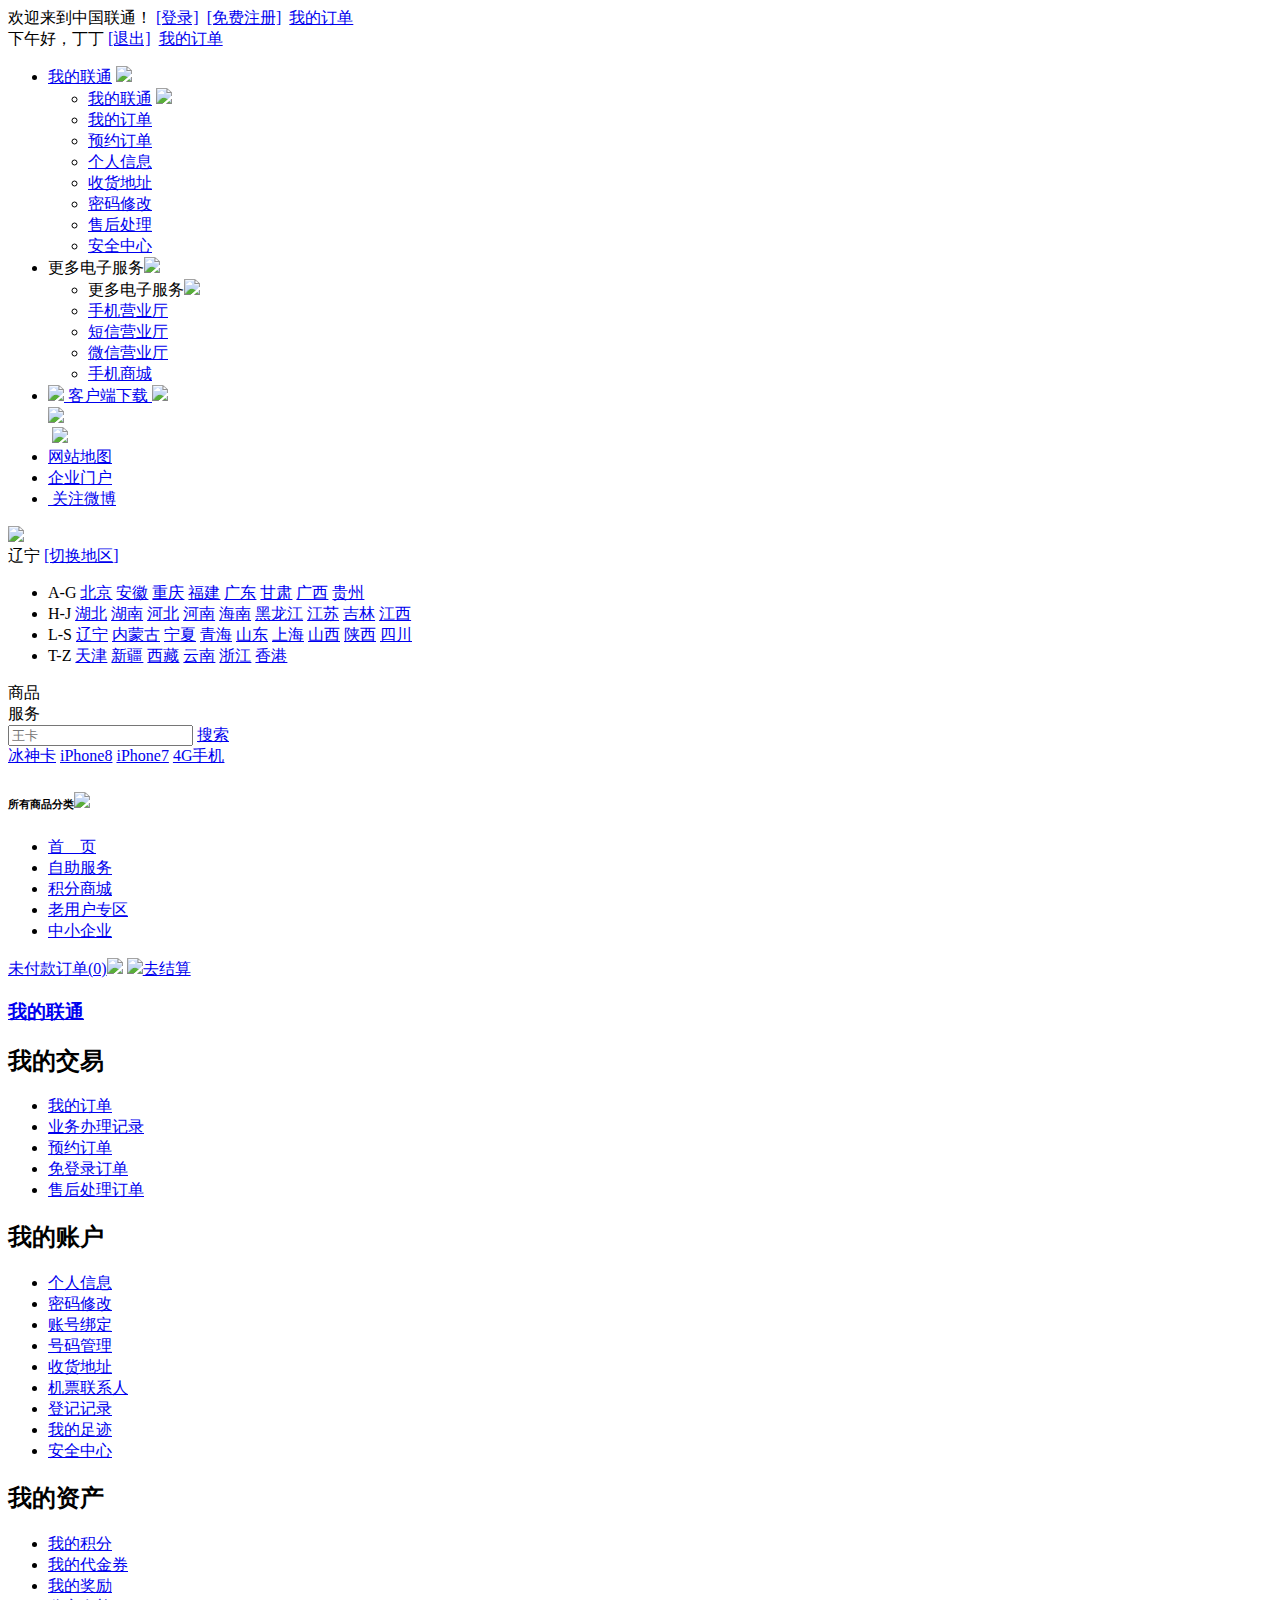
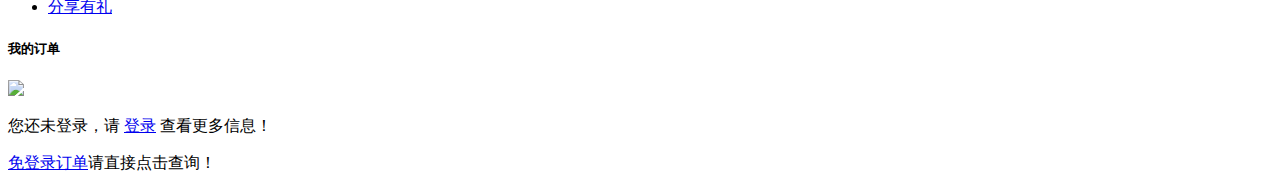
==== customer.html @ f65b7d0f "Add files via upload" ====
<!DOCTYPE html>
<html lang="en">
<head>
    <meta charset="UTF-8">
    <title>客户中心-我的订单</title>
    <link rel="stylesheet" href="css/customer.css">
    <link rel="stylesheet" href="css/base.css">
    <link rel="stylesheet" href="css/bootstrap.css">
</head>
<body>
<!--头部——欢迎-->
<div class="welcome">
    <div class="center">
        <!--未登录头部状态-->
        <div class="noLoginDiv">
            欢迎来到中国联通！
            <a href="#" id="pleaseLogin">[登录]</a>&nbsp;
            <a href="#" class="orange">[免费注册]</a>&nbsp;
            <a href="#" target="_blank">我的订单</a>
        </div>
        <!--登陆头部状态-->
        <div class="LoginDiv d-none">
            <!--时间，姓名变化-->
            下午好，丁丁
            <a href="#" id="signout">[退出]</a>&nbsp;
            <a href="#" target="_blank">我的订单</a>
        </div>
        <ul class="list-unstyled float-right">
            <li class="mall">
                <a href="#" class="orange">我的联通</a>
                <img src="img/icon_down.png">
                <!--我的联通——隐藏下拉列表-->
                <div class="my_lt hide">
                    <ul>
                        <li>
                            <a href="#" class="orange">我的联通</a>
                            <img src="img/icon_up.png">
                        </li>
                        <li><a href="#">我的订单</a></li>
                        <li><a href="#">预约订单</a></li>
                        <li><a href="#">个人信息</a></li>
                        <li><a href="#">收货地址</a></li>
                        <li><a href="#">密码修改</a></li>
                        <li><a href="#">售后处理</a></li>
                        <li><a href="#">安全中心</a></li>
                    </ul>
                </div>
            </li>
            <li id="one">
                更多电子服务<img src="img/icon_down.png">
                <!--隐藏下拉-->
                <div class="hide_serve hide">
                    <ul>
                        <li>更多电子服务<img src="img/icon_up.png"></li>
                        <li><a href="#">手机营业厅</a></li>
                        <li><a href="#">短信营业厅</a></li>
                        <li><a href="#">微信营业厅</a></li>
                        <li><a href="#">手机商城</a></li>
                    </ul>
                </div>
            </li>
            <li id="two">
                <a href="#">
                    <img src="img/phone.png" class="mr-0">
                    客户端下载
                    <img src="img/icon_down.png">
                </a>
                <!--隐藏下拉列表-->
                <div class="client">
                    <img src="img/erwei.png" class="float-left">
                    <div class="float-right">
                        <img src="img/app.png" alt="">
                        <img src="img/Android.png" >
                    </div>

                </div>
            </li>
            <li><a href="#" class="mr-2">网站地图</a></li>
            <li><a href="#">企业门户</a></li>
            <li>
                <a href="#">
                    <img src="img/weibo.png" alt="">
                    关注微博
                </a>
            </li>
        </ul>
    </div>
</div>
<!--search-->
<div class="header ">
    <div class="center">
        <div class="logo float-left">
            <img src="img/logoNew.png" class="mt-3">
        </div>
        <div class="city float-left ml-4">
            <span>辽宁</span>
            <a href="#">
                [切换地区<img src="img/trangle.png" alt="">]
            </a>
            <!--城市 hidden city-->
            <div class="hidden_city d-none">
                <ul class="list-unstyled">
                    <li>
                        <span>A-G</span>
                        <a href="#" provincecode="11" citycode="110">北京</a>
                        <a href="#" provincecode="30" citycode="305">安徽</a>
                        <a href="#" provincecode="83" citycode="831">重庆</a>
                        <a href="#" provincecode="38" citycode="380">福建</a>
                        <a href="#" provincecode="51" citycode="510">广东</a>
                        <a href="#" provincecode="87" citycode="870">甘肃</a>
                        <a href="#" provincecode="59" citycode="591">广西</a>
                        <a href="#" provincecode="85" citycode="850">贵州</a>
                    </li>
                    <li>
                        <span>H-J</span>
                        <a href="#" provincecode="71" citycode="710">湖北</a>
                        <a href="#" provincecode="74" citycode="741">湖南</a>
                        <a href="#" provincecode="18" citycode="188">河北</a>
                        <a href="#" provincecode="76" citycode="760">河南</a>
                        <a href="#" provincecode="50" citycode="501">海南</a>
                        <a href="#" provincecode="97" citycode="971">黑龙江</a>
                        <a href="#" provincecode="34" citycode="340">江苏</a>
                        <a href="#" provincecode="90" citycode="901">吉林</a>
                        <a href="#" provincecode="75" citycode="750">江西</a>
                    </li>
                    <li>
                        <span>L-S</span>
                        <a href="#" provincecode="91" citycode="910">辽宁</a>
                        <a href="#" provincecode="10" citycode="101">内蒙古</a>
                        <a href="#" provincecode="88" citycode="880">宁夏</a>
                        <a href="#" provincecode="70" citycode="700">青海</a>
                        <a href="#" provincecode="17" citycode="170">山东</a>
                        <a href="#" provincecode="31" citycode="310">上海</a>
                        <a href="#" provincecode="19" citycode="190">山西</a>
                        <a href="#" provincecode="84" citycode="841">陕西</a>
                        <a href="#" provincecode="81" citycode="810">四川</a>
                    </li>
                    <li>
                        <span>T-Z</span>
                        <a href="#" provincecode="13" citycode="130">天津</a>
                        <a href="#" provincecode="89" citycode="890">新疆</a>
                        <a href="#" provincecode="79" citycode="790">西藏</a>
                        <a href="#" provincecode="86" citycode="860">云南</a>
                        <a href="#" provincecode="36" citycode="360">浙江</a>
                        <a href="#" provincecode="HK" citycode="HK">香港</a>
                    </li>
                </ul>
            </div>
        </div>
        <div class="float-right search-parent">
            <div class="search">
                <div class="float-left product">商品<img src="img/jt_down.png" alt=""></div>
                <!--服务隐藏hover-->
                <div class="d-none service">服务</div>
                <input type="text" placeholder="王卡" class="float-left">
                <a href="#" class="button float-right">搜索</a>
            </div>
            <div class="hotSearchBox">
                <a href="#">冰神卡</a>
                <a href="#">iPhone8</a>
                <a href="#">iPhone7</a>
                <a href="#">4G手机</a>
            </div>
        </div>
    </div>
</div>
<!--nav-->
<div class="clearfix"></div>
<div  class="widthBg ">
    <div class="center">
        <div class="allSort float-left">
            <div class="sortItem">
                <h6 class="text-center">所有商品分类<img src="img/big_jt.png" class="ml-3"></h6>
            </div>
            <!--列表隐藏部分-->
            <div class="d-none category"></div>
        </div>
        <div class="nav float-left">
            <ul class="list-unstyled ">
                <li><a href="#">首&nbsp;&nbsp;&nbsp;&nbsp;页</a></li>
                <li><a href="#">自助服务</a></li>
                <li><a href="#">积分商城</a></li>
                <li><a href="#">老用户专区</a></li>
                <li><a href="#">中小企业</a></li>
            </ul>
        </div>
        <div class="orderCart float-right">
            <a href="#" class="paying ">未付款订单(0)<img src="img/orange_down.png" class="ml-2"></a>
            <a href="#" class="gotoOrder"><img src="img/cart.png" class="mr-2">去结算</a>
        </div>
    </div>
</div>
<!--内容-->
<div class="section ">
    <div class="center ">
        <div class="left-side float-left">
            <h3><a href="#">我的联通</a></h3>
            <h2 class="">我的交易</h2>
            <ul class="sidebar_nav list-unstyled mt-2">
                <li><a href="#" >我的订单</a></li>
                <li><a href="#" >业务办理记录</a></li>
                <li><a href="#" >预约订单</a></li>
                <li><a href="#" >免登录订单</a></li>
                <li><a href="#" >售后处理订单</a></li>
            </ul>
            <h2 class="">我的账户</h2>
            <ul class="sidebar_nav list-unstyled mt-2">
                <li><a href="#" >个人信息</a></li>
                <li><a href="#" >密码修改</a></li>
                <li><a href="#" >账号绑定</a></li>
                <li><a href="#" >号码管理</a></li>
                <li><a href="#" >收货地址</a></li>
                <li><a href="#" >机票联系人</a></li>
                <li><a href="#" >登记记录</a></li>
                <li><a href="#" >我的足迹</a></li>
                <li><a href="#" >安全中心</a></li>
            </ul>
            <h2 class="">我的资产</h2>
            <ul class="sidebar_nav list-unstyled mt-2">
                <li><a href="#" >我的积分</a></li>
                <li><a href="#" >我的代金券</a></li>
                <li><a href="#" >我的奖励</a></li>
                <li><a href="#" >分享有礼</a></li>
            </ul>
        </div>
        <div class="right-side float-right">
            <!--我的订单-->
            <div class="my_list">
                <h5 class="font-weight-bold">我的订单</h5>
                <!--未登录订单状态-->
                <div class="noLogin_order">
                    <div class="information">
                        <img src="img/womei.png" class="float-left">
                        <div class="tipDiv float-left">
                            <p>
                                您还未登录，请
                                <a class="a_blue" id="reLoginA" href="#">登录</a>
                                查看更多信息！
                            </p>
                            <p>
                                <a  class="a_blue" href="#">免登录订单</a>请直接点击查询！
                            </p>
                        </div>
                    </div>

                </div>
                <!--登陆订单状态-->
                <!---->
            </div>
        </div>
    </div>
</div>
<script src="js/jquery-3.2.1.js"></script>
<script src="js/customer.js"></script>
</body>
</html>
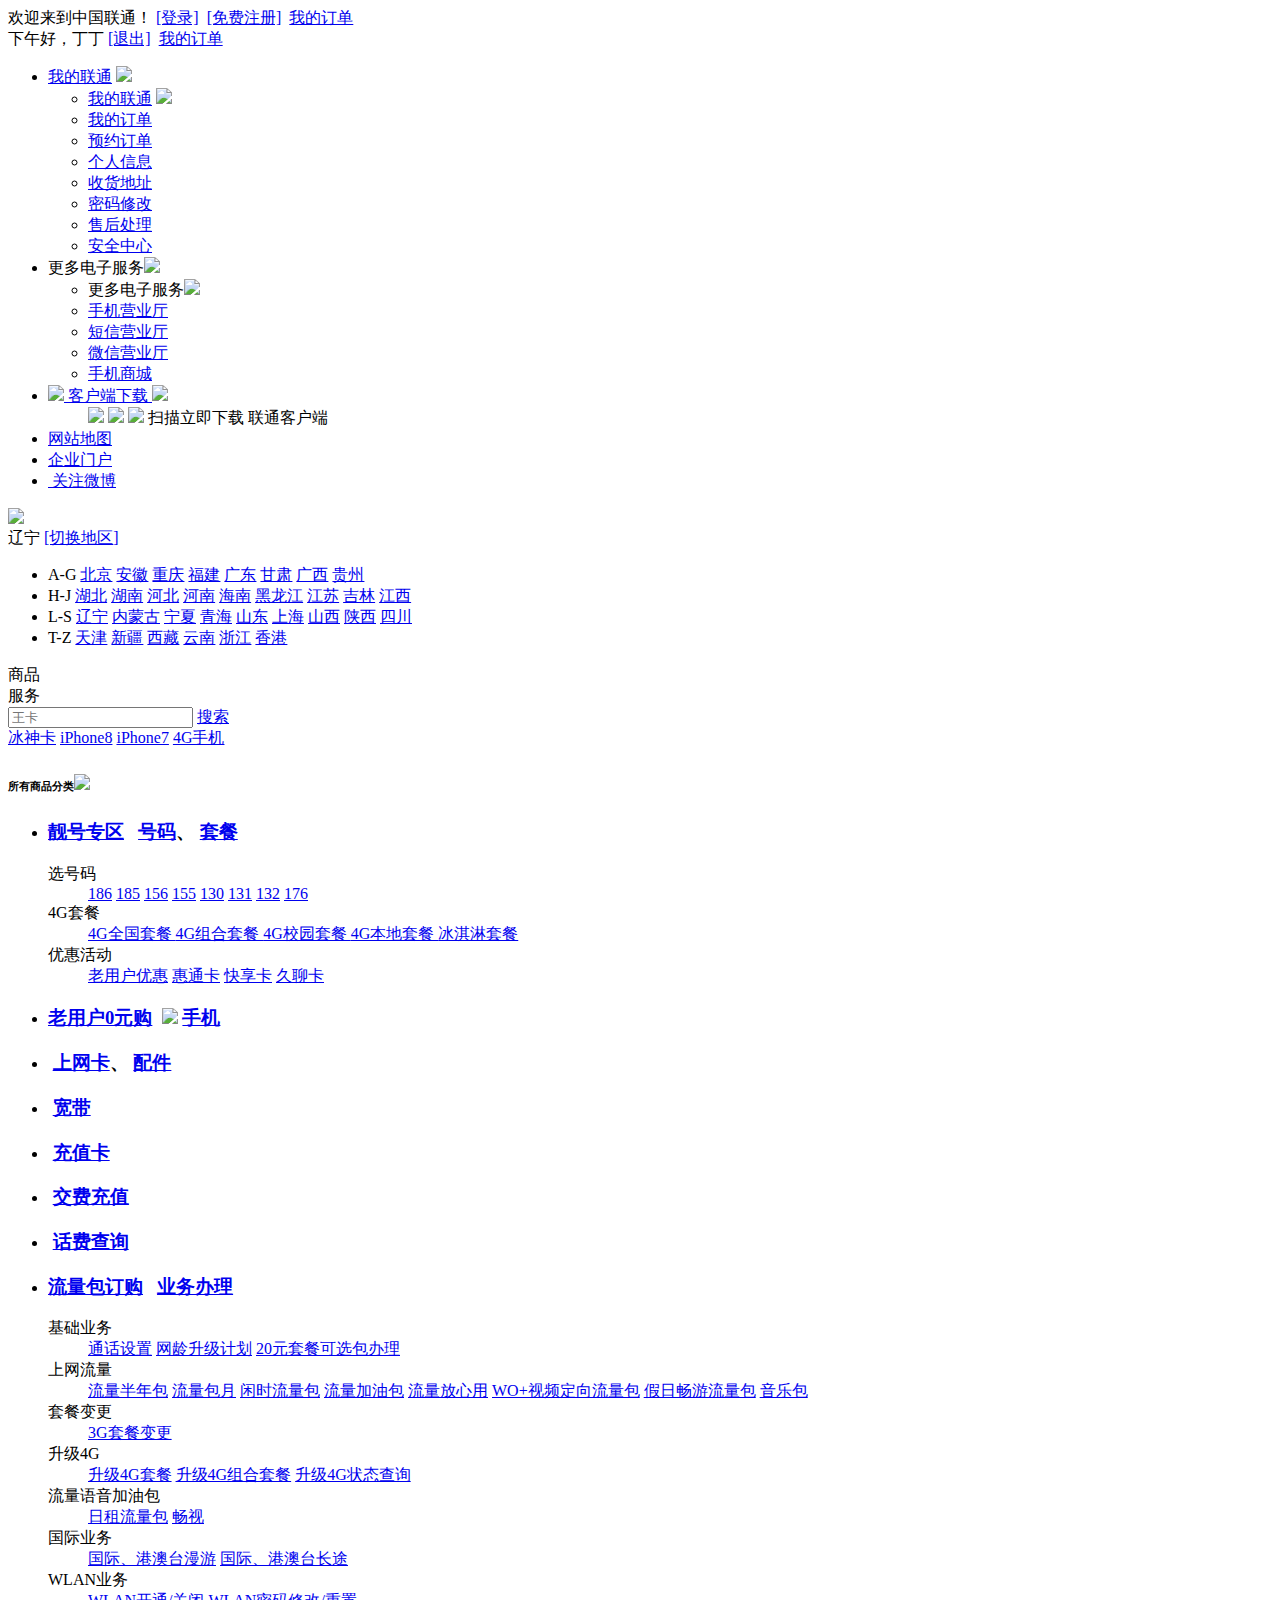
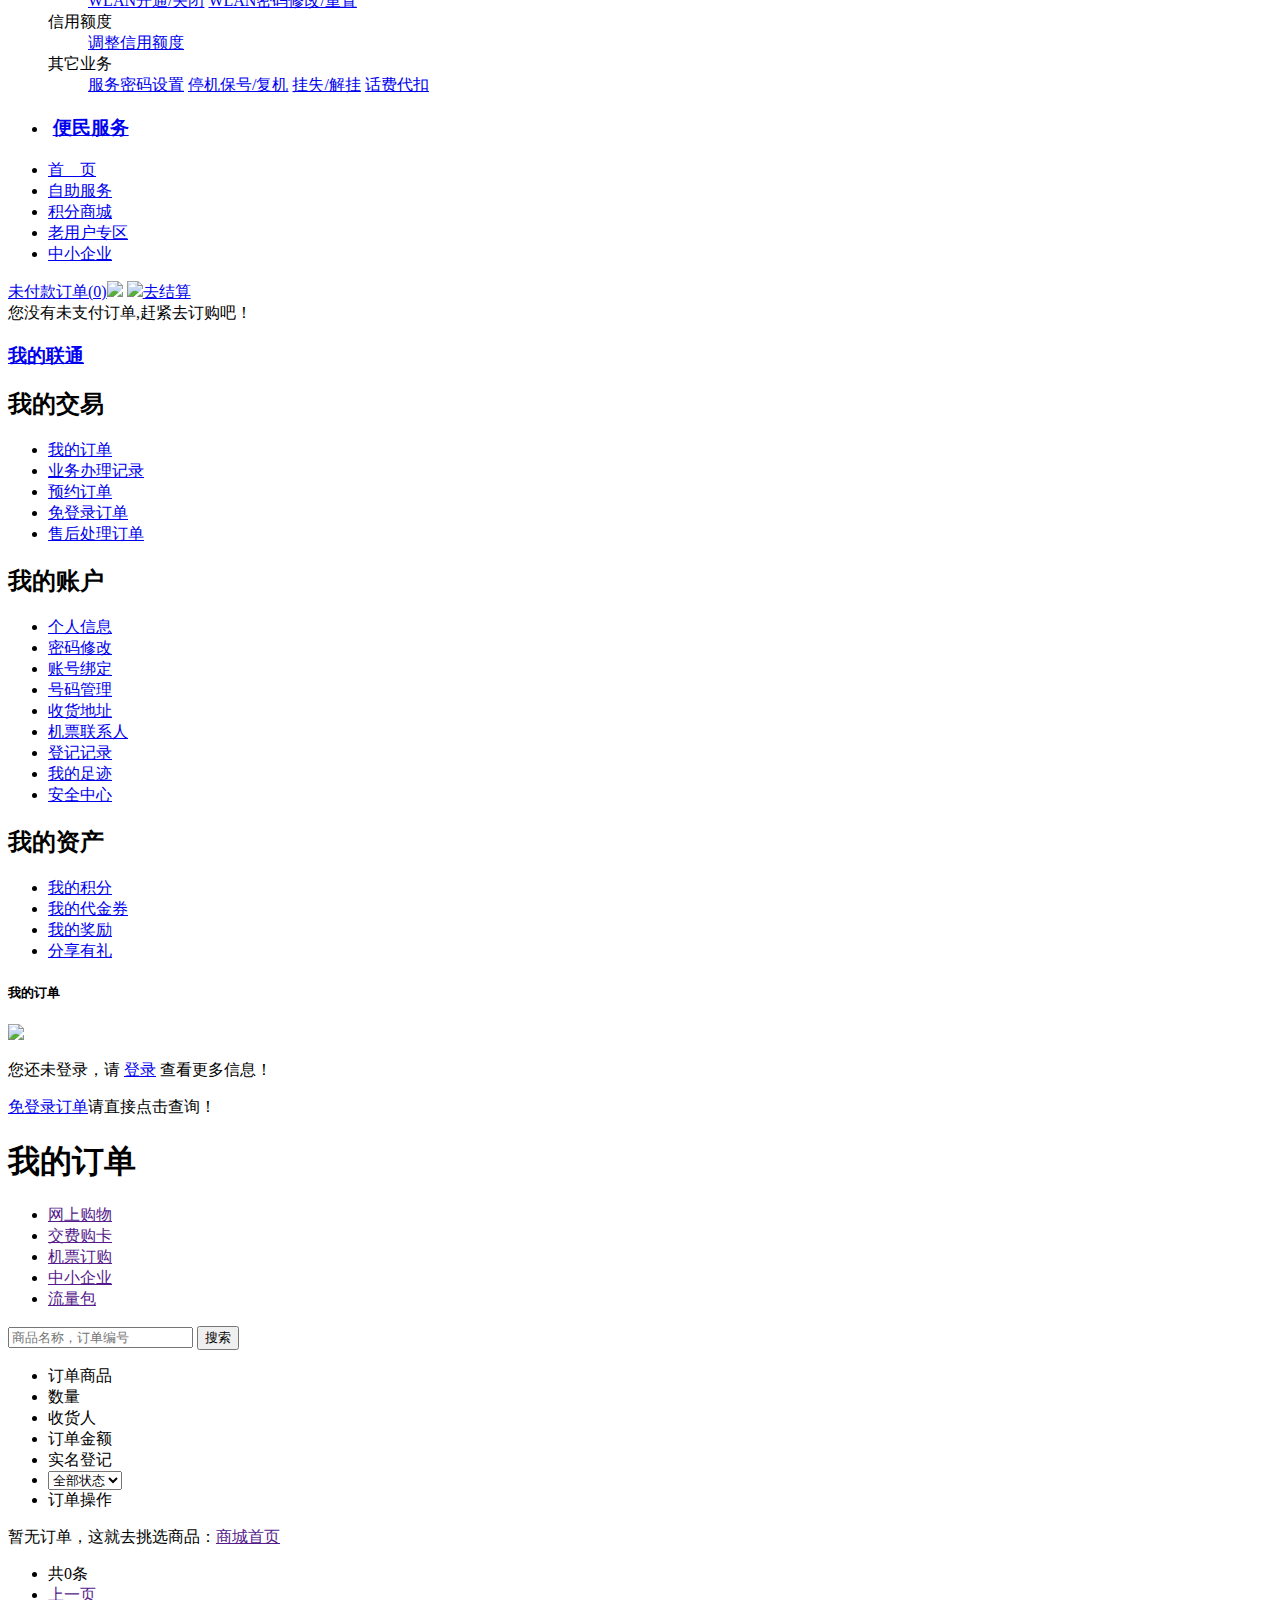
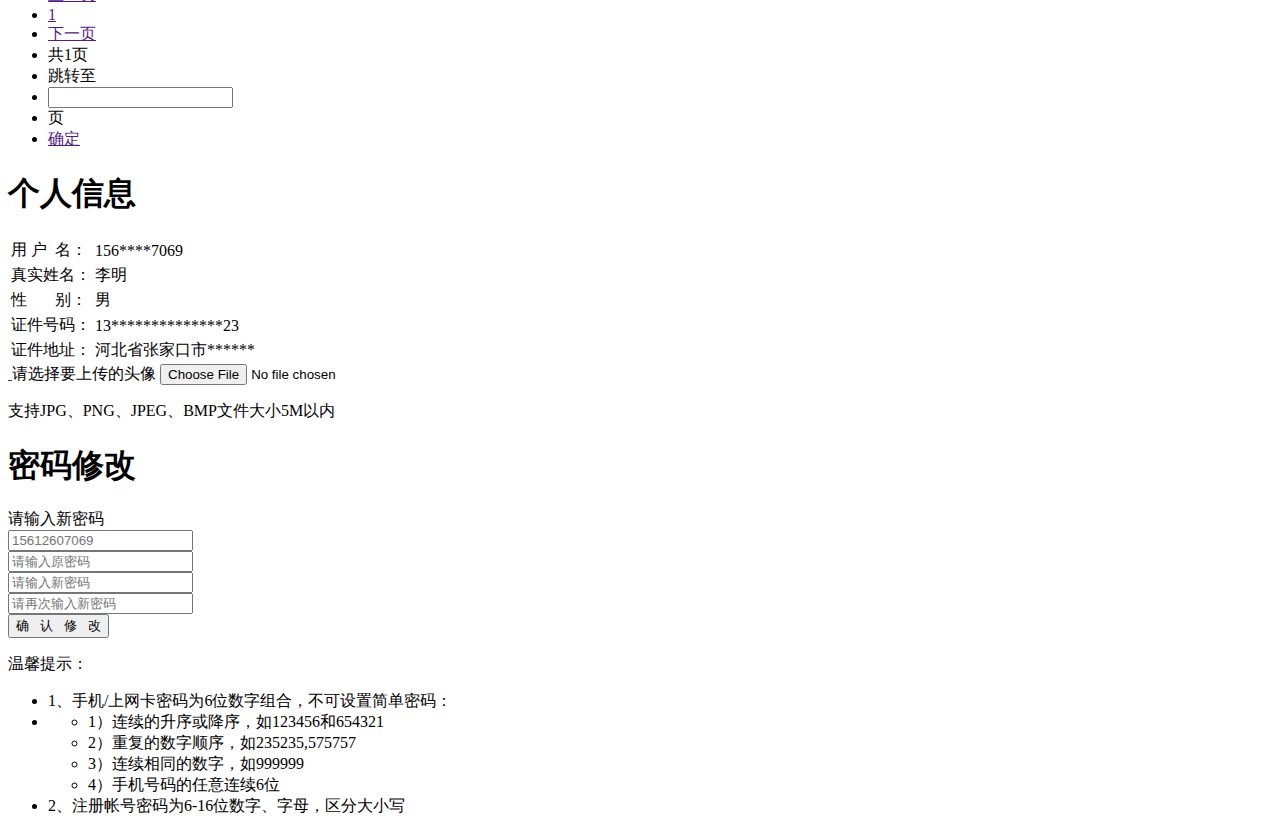
==== commit e7cae4c6: "Add files via upload" ====
--- a/customer.html
+++ b/customer.html
@@ -34,7 +34,7 @@
                     <ul>
                         <li>
                             <a href="#" class="orange">我的联通</a>
-                            <img src="img/icon_up.png">
+                            <img src="img/icon_up.png" class="icon">
                         </li>
                         <li><a href="#">我的订单</a></li>
                         <li><a href="#">预约订单</a></li>
@@ -51,7 +51,7 @@
                 <!--隐藏下拉-->
                 <div class="hide_serve hide">
                     <ul>
-                        <li>更多电子服务<img src="img/icon_up.png"></li>
+                        <li>更多电子服务<img src="img/icon_up.png" class="icon"></li>
                         <li><a href="#">手机营业厅</a></li>
                         <li><a href="#">短信营业厅</a></li>
                         <li><a href="#">微信营业厅</a></li>
@@ -59,21 +59,26 @@
                     </ul>
                 </div>
             </li>
-            <li id="two">
-                <a href="#">
-                    <img src="img/phone.png" class="mr-0">
-                    客户端下载
-                    <img src="img/icon_down.png">
-                </a>
-                <!--隐藏下拉列表-->
-                <div class="client">
-                    <img src="img/erwei.png" class="float-left">
-                    <div class="float-right">
-                        <img src="img/app.png" alt="">
-                        <img src="img/Android.png" >
-                    </div>
+            <li id="two" >
+                <dl>
+                    <dt> <a href="#">
+                        <img src="img/phone.png" class="mr-0">
+                        客户端下载
+                        <img src="img/icon_down.png">
+                    </a>
+                    </dt>
+                    <!--隐藏下拉列表-->
+                    <dd>
+                        <div class="client hide">
+                            <img src="img/erwei.png" class="mt-2 ml-2">
+                            <a href="#" class="mt-2 mr-2"><img src="img/app.png " ></a>
+                            <a href="#" class="mt mr-2"><img src="img/Android.png" ></a>
+                            <span class="text1 ml-4">扫描立即下载</span>  <span class="text2">联通客户端</span>
+                        </div>
+                    </dd>
+                </dl>
 
-                </div>
+
             </li>
             <li><a href="#" class="mr-2">网站地图</a></li>
             <li><a href="#">企业门户</a></li>
@@ -98,7 +103,7 @@
                 [切换地区<img src="img/trangle.png" alt="">]
             </a>
             <!--城市 hidden city-->
-            <div class="hidden_city d-none">
+            <div class="hidden_city hide">
                 <ul class="list-unstyled">
                     <li>
                         <span>A-G</span>
@@ -151,7 +156,7 @@
             <div class="search">
                 <div class="float-left product">商品<img src="img/jt_down.png" alt=""></div>
                 <!--服务隐藏hover-->
-                <div class="d-none service">服务</div>
+                <div class="service hide">服务</div>
                 <input type="text" placeholder="王卡" class="float-left">
                 <a href="#" class="button float-right">搜索</a>
             </div>
@@ -171,9 +176,446 @@
         <div class="allSort float-left">
             <div class="sortItem">
                 <h6 class="text-center">所有商品分类<img src="img/big_jt.png" class="ml-3"></h6>
+                <!--列表隐藏部分-->
+                <div class="category hide">
+                    <div id="categoryList" class="allSortDetail hide">
+                        <!--file include-->
+                        <ul class="items ie6Png cateOne">
+                            <li class="item rela">
+                                <div class="overr">
+                                    <h3>
+                                        <span><a href="#">靓号专区</a>
+                                        <img src="img/new.png" alt="">
+                                        </span>
+                                        <img src="img/set.png" alt="">
+                                        <a href="#">号码</a>、
+                                        <a href="#">套餐</a>
+                                    </h3>
+                                </div>
+                                <div class="allSortList hide">
+                                    <dl class="fore">
+                                        <dt>选号码</dt>
+                                        <dd><a href="#">186</a>
+                                            <a href="#">185</a>
+                                            <a href="#">156</a>
+                                            <a href="#">155</a>
+                                            <a href="#">130</a>
+                                            <a href="#">131</a>
+                                            <a href="#">132</a>
+                                            <a href="#">176</a>
+                                        </dd>
+                                    </dl>
+                                    <dl>
+                                        <dt>4G套餐</dt>
+                                        <dd>
+                                            <a href="#" class="cOrange">4G全国套餐 </a>
+                                            <a href="#" class="cOrange">4G组合套餐 </a>
+                                            <a href="#" class="cOrange">4G校园套餐 </a>
+                                            <a href="#" class="cOrange">4G本地套餐 </a>
+                                            <a href="#" class="cOrange">冰淇淋套餐 </a>
+                                        </dd>
+                                    </dl>
+                                    <dl>
+                                        <dt>优惠活动</dt>
+                                        <dd>
+                                            <a href="#">老用户优惠</a>
+                                            <a href="#">惠通卡</a>
+                                            <a href="#">快享卡</a>
+                                            <a href="#">久聊卡</a>
+                                        </dd>
+                                    </dl>
+                                </div>
+                            </li>
+                            <li class="item rela">
+                                <div class="overr">
+                                    <h3>
+                                        <span>
+                                            <a href="#" target="_blank">老用户0元购</a>       <img src="img/new.png" alt="">
+                                        </span>
+                                        <img src="img/ipo.png">
+                                        <a href="#">手机</a>
+                                    </h3>
+                                </div>
+                                <div class="allSortList price" style="display: none;">
+                                    <dl class="fore">
+                                        <dt>品牌</dt>
+                                        <dd>
+                                            <a href="#">苹果</a>
+                                            <a href="#">小米</a>
+                                            <a href="#">三星</a>
+                                            <a href="#">华为</a>
+                                            <a href="#">vivo</a>
+                                            <a href="#">酷派</a>
+                                            <a href="#">HTC</a>
+                                            <a href="#">联想</a>
+                                            <a href="#">魅族</a>
+                                            <a href="#">中兴</a>
+                                            <a href="#">诺基亚</a>
+                                            <a href="#">索尼</a>
+                                            <a href="#">华硕</a>
+                                            <a href="#">OPPO</a>
+                                            <a href="#">TCL</a>
+                                            <a href="#">金立</a>
+                                            <a href="#">海尔</a>
+                                            <a href="#">小辣椒</a>
+                                            <a href="#">乐视</a>
+                                        </dd>
+                                    </dl>
+                                    <dl>
+                                        <dt>活动</dt>
+                                        <dd>
+                                            <a href="#">存话费送手机</a>
+                                            <a href="#">买手机送话费</a>
+                                            <a href="#">老用户优惠购机 (支持合约到期提前预约)</a>
+                                            <a href="#">裸机热卖</a>
+                                            <a href="#">招联信用付0利息0手续费</a>
+                                        </dd>
+                                    </dl>
+                                    <dl>
+                                        <dt>特点</dt>
+                                        <dd>
+                                            <a href="#" class="cOrange">4G手机</a>
+                                            <a href="#" class="cOrange">双卡双待</a>
+                                            <a href="#" class="cOrange">千元智能机</a>
+                                            <a href="#" class="cOrange">大屏(4.0英寸以上)</a>
+                                        </dd>
+                                    </dl>
+                                </div>
+                            </li>
+                            <li class="item rela">
+                                <div class="overr">
+                                    <h3>
+                                        <img src="img/WIFI.png" alt="">
+                                        <a href="#">上网卡</a>、
+                                        <a href="#">配件</a>
+                                    </h3>
+                                </div>
+                                <div class="allSortList price" style="display: none;">
+                                    <dl class="fore">
+                                        <dt>上网卡套餐</dt>
+                                        <dd>
+                                            <a href="#">包月套餐</a>
+                                            <a href="#">包年套餐</a>
+                                        </dd>
+                                    </dl>
+                                    <dl>
+                                        <dt>活动</dt>
+                                        <dd>
+                                            <a href="#">存话费送手机</a>
+                                            <a href="#">买手机送话费</a>
+                                            <a href="#">老用户优惠购机 (支持合约到期提前预约)</a>
+                                            <a href="#">裸机热卖</a>
+                                            <a href="#">招联信用付0利息0手续费</a>
+                                        </dd>
+                                    </dl>
+                                    <dl>
+                                        <dt>配件类型</dt>
+                                        <dd>
+                                            <a href="#" class="cOrange">防护套膜</a>
+                                            <a href="#" class="cOrange">支架外设</a>
+                                            <a href="#" class="cOrange">存储卡设备</a>
+                                            <a href="#" class="cOrange">车载配件</a>
+                                            <a href="#" class="cOrange">电源电池</a>
+                                            <a href="#" class="cOrange">耳机音箱</a>
+                                            <a href="#" class="cOrange">数据线</a>
+                                            <a href="#" class="cOrange">鼠标键盘</a>
+                                        </dd>
+                                    </dl>
+                                </div>
+                            </li>
+                            <li class="item rela">
+                                <div class="overr">
+                                    <h3>
+                                        <img src="img/kd.png" alt="">
+                                        <a href="#">宽带</a>
+                                    </h3>
+                                </div>
+                                <div class="allSortList price" style="display: none;">
+                                    <dl class="fore">
+                                        <dt>宽带新装</dt>
+                                        <dd>
+                                            <a href="#">光宽带-流量王</a>
+                                            <a href="#">单宽带</a>
+                                            <a href="#">智慧沃家</a>
+                                            <a href="#">联通宽带电视IPTV</a>
+                                        </dd>
+                                    </dl>
+                                    <dl>
+                                        <dt>宽带续费</dt>
+                                        <dd>
+                                            <a href="#">包年续费</a>
+                                        </dd>
+                                    </dl>
+                                    <dl>
+                                        <dt>宽带服务</dt>
+                                        <dd>
+                                            <a href="#" class="cOrange">续费订单查询</a>
+                                            <a href="#" class="cOrange">光宽带-流量王订单查询</a>
+                                            <a href="#" class="cOrange">单宽带订单查询</a>
+                                            <a href="#" class="cOrange">宽带测速</a>
+                                            <a href="#" class="cOrange">智慧到家</a>
+                                            <a href="#" class="cOrange">沃家总管</a>
+                                        </dd>
+                                    </dl>
+                                </div>
+                            </li>
+                            <li class="item rela">
+                                <div class="overr">
+                                    <h3>
+                                        <img src="img/card.png" alt="">
+                                        <a href="#">充值卡</a>
+                                    </h3>
+                                </div>
+                                <div class="allSortList price" style="display: none;">
+                                    <dl class="fore">
+                                        <dt>充值卡</dt>
+                                        <dd>
+                                            <a href="#">20元面值</a>
+                                            <a href="#">30元面值</a>
+                                            <a href="#">50元面值</a>
+                                            <a href="#">100元面值</a>
+                                        </dd>
+                                    </dl>
+                                </div>
+                            </li>
+                            <li class="item rela">
+                                <div class="overr">
+                                    <h3>
+                                        <img src="img/money.png" alt="">
+                                        <a href="#">交费充值</a>
+                                    </h3>
+                                </div>
+                                <div class="allSortList price" style="display: none;">
+                                    <dl class="fore">
+                                        <dt>交话费</dt>
+                                        <dd>
+                                            <a href="#">手机/上网卡交费</a>
+                                            <a href="#">固话/宽带交费</a>
+                                            <a href="#">购买充值卡</a>
+                                            <a href="#">网上交费/购卡记录查询</a>
+                                        </dd>
+                                    </dl>
+                                    <dl>
+                                        <dt>联通商户</dt>
+                                        <dd>
+                                            <a href="#">缴费站交费(仅限空中充值业务)</a>
+                                            <a href="#">大额业务</a>
+                                        </dd>
+                                    </dl>
+                                    <dl>
+                                        <dt>沃商户</dt>
+                                        <dd>
+                                            <a href="#" class="cOrange">沃账户充值</a>
+                                        </dd>
+                                    </dl>
+                                </div>
+                            </li>
+                            <li class="item rela">
+                                <div class="overr">
+                                    <h3>
+                                        <img src="img/sel.png" alt="">
+                                        <a href="#">话费查询</a>
+                                    </h3>
+                                </div>
+                                <div class="allSortList price" style="display: none;">
+                                    <dl class="fore">
+                                        <dt>话费查询</dt>
+                                        <dd>
+                                            <a href="#">实时话费</a>
+                                            <a href="#">账户余额</a>
+                                            <a href="#">交费记录</a>
+                                            <a href="#">合约期查询</a>
+                                        </dd>
+                                    </dl>
+                                    <dl>
+                                        <dt>使用量查询</dt>
+                                        <dd>
+                                            <a href="#">余量查询</a>
+                                            <a href="#">上网卡使用量</a>
+                                        </dd>
+                                    </dl>
+                                    <dl>
+                                        <dt>账单查询</dt>
+                                        <dd>
+                                            <a href="#" class="cOrange">历史账单</a>
+                                            <a href="#" class="cOrange">详单查询</a>
+                                            <a href="#" class="cOrange">流量币账单</a>
+                                            <a href="#" class="cOrange">沃商店详单</a>
+                                            <a href="#" class="cOrange">集团客户账单</a>
+                                        </dd>
+                                    </dl>
+                                    <dl>
+                                        <dt>积分查询</dt>
+                                        <dd>
+                                            <a href="#" class="cOrange">积分兑换</a>
+                                        </dd>
+                                    </dl>
+                                    <dl>
+                                        <dt>其他查询</dt>
+                                        <dd>
+                                            <a href="#" class="cOrange">业务办理记录</a>
+                                        </dd>
+                                    </dl>
+                                    <dl>
+                                        <dt>电子单查询</dt>
+                                        <dd>
+                                            <a href="#" class="cOrange">电子发票查询及开具</a>
+                                            <a href="#" class="cOrange">电子受理单查询</a>
+
+                                        </dd>
+                                    </dl>
+                                </div>
+                            </li>
+                            <li class="item rela">
+                                <div class="overr">
+                                    <h3>
+                                        <span>
+                                            <a href="#" target="_blank">流量包订购</a>
+                                             <img src="img/new.png" alt="">
+                                        </span>
+                                        <img src="img/tool.png" alt="">
+                                        <a href="#">业务办理</a>
+                                    </h3>
+                                </div>
+                                <div class="allSortList price hide">
+                                    <dl class="fore">
+                                        <dt>基础业务</dt>
+                                        <dd>
+                                            <a href="#">通话设置</a>
+                                            <a href="#">网龄升级计划</a>
+                                            <a href="#">20元套餐可选包办理</a>
+                                        </dd>
+                                    </dl>
+                                    <dl>
+                                        <dt>上网流量</dt>
+                                        <dd>
+                                            <a href="#">流量半年包</a>
+                                            <a href="#">流量包月</a>
+                                            <a href="#">闲时流量包</a>
+                                            <a href="#">流量加油包</a>
+                                            <a href="#">流量放心用</a>
+                                            <a href="#">WO+视频定向流量包</a>
+                                            <a href="#">假日畅游流量包</a>
+                                            <a href="#">音乐包</a>
+                                        </dd>
+                                    </dl>
+                                    <dl>
+                                        <dt>套餐变更</dt>
+                                        <dd>
+                                            <a href="#" class="cOrange">3G套餐变更</a>
+                                        </dd>
+                                    </dl>
+                                    <dl>
+                                        <dt>升级4G</dt>
+                                        <dd>
+                                            <a href="#" class="cOrange">升级4G套餐</a>
+                                            <a href="#" class="cOrange">升级4G组合套餐</a>
+                                            <a href="#" class="cOrange">升级4G状态查询</a>
+                                        </dd>
+                                    </dl>
+                                    <dl>
+                                        <dt>流量语音加油包</dt>
+                                        <dd>
+                                            <a href="#" class="cOrange">日租流量包</a>
+                                            <a href="#" class="cOrange">畅视</a>
+                                        </dd>
+                                    </dl>
+                                    <dl>
+                                        <dt>国际业务</dt>
+                                        <dd>
+                                            <a href="#" class="cOrange">国际、港澳台漫游</a>
+                                            <a href="#" class="cOrange">国际、港澳台长途</a>
+                                        </dd>
+                                    </dl>
+                                    <dl>
+                                        <dt>WLAN业务</dt>
+                                        <dd>
+                                            <a href="#" class="cOrange">WLAN开通/关闭</a>
+                                            <a href="#" class="cOrange">WLAN密码修改/重置</a>
+                                        </dd>
+                                    </dl>
+                                    <dl>
+                                        <dt>信用额度</dt>
+                                        <dd>
+                                            <a href="#" class="cOrange">调整信用额度</a>
+                                        </dd>
+                                    </dl>
+                                    <dl>
+                                        <dt>其它业务</dt>
+                                        <dd>
+                                            <a href="#" class="cOrange">服务密码设置</a>
+                                            <a href="#" class="cOrange">停机保号/复机</a>
+                                            <a href="#" class="cOrange">挂失/解挂</a>
+                                            <a href="#" class="cOrange">话费代扣</a>
+                                        </dd>
+                                    </dl>
+                                </div>
+                            </li>
+                            <li class="item rela">
+                                <div class="overr">
+                                    <h3>
+                                        <img src="img/persons.png" alt="">
+                                        <a href="#">便民服务</a>
+                                    </h3>
+                                </div>
+                                <div class="allSortList price" style="display: none;">
+                                    <dl class="fore">
+                                        <dt>品牌</dt>
+                                        <dd>
+                                            <a href="#">苹果</a>
+                                            <a href="#">小米</a>
+                                            <a href="#">三星</a>
+                                            <a href="#">华为</a>
+                                            <a href="#">vivo</a>
+                                            <a href="#">酷派</a>
+                                            <a href="#">HTC</a>
+                                            <a href="#">联想</a>
+                                            <a href="#">魅族</a>
+                                            <a href="#">中兴</a>
+                                            <a href="#">诺基亚</a>
+                                            <a href="#">索尼</a>
+                                            <a href="#">华硕</a>
+                                            <a href="#">OPPO</a>
+                                            <a href="#">TCL</a>
+                                            <a href="#">金立</a>
+                                            <a href="#">海尔</a>
+                                            <a href="#">小辣椒</a>
+                                            <a href="#">乐视</a>
+                                        </dd>
+                                    </dl>
+                                    <dl>
+                                        <dt>活动</dt>
+                                        <dd>
+                                            <a href="#">存话费送手机</a>
+                                            <a href="#">买手机送话费</a>
+                                            <a href="#">老用户优惠购机 (支持合约到期提前预约)</a>
+                                            <a href="#">裸机热卖</a>
+                                            <a href="#">招联信用付0利息0手续费</a>
+                                        </dd>
+                                    </dl>
+                                    <dl>
+                                        <dd>
+                                            <a href="#" class="cOrange">营业厅查询
+                                                   </a>
+                                            <a href="#" class="cOrange">短信指令查询</a>
+                                            <a href="#" class="cOrange">手机号码归属地查询</a>
+                                            <a href="#" class="cOrange">上网卡号查询</a>
+                                            <a href="#" class="cOrange">充值卡状态查询</a>
+                                            <a href="#" class="cOrange">宽带装移修进度查询</a>
+                                            <a href="#" class="cOrange">国际、港澳台漫游资费</a>
+                                            <a href="#" class="cOrange">安全中心</a>
+                                            <a href="#" class="cOrange">常见问题</a>
+                                            <a href="#" class="cOrange">历史投诉查询</a>
+                                            <a href="#" class="cOrange">电话“黑卡”举报</a>
+                                        </dd>
+                                    </dl>
+                                </div>
+                            </li>
+                        </ul>
+                    </div>
+                    <div class="allSortBottom"></div>
+                </div>
             </div>
-            <!--列表隐藏部分-->
-            <div class="d-none category"></div>
         </div>
         <div class="nav float-left">
             <ul class="list-unstyled ">
@@ -187,17 +629,22 @@
         <div class="orderCart float-right">
             <a href="#" class="paying ">未付款订单(0)<img src="img/orange_down.png" class="ml-2"></a>
             <a href="#" class="gotoOrder"><img src="img/cart.png" class="mr-2">去结算</a>
+            <!--隐藏框-->
+            <div class="pay_hide pl-4 hide">
+                您没有未支付订单,赶紧去订购吧！
+            </div>
         </div>
     </div>
 </div>
 <!--内容-->
 <div class="section ">
     <div class="center ">
-        <div class="left-side float-left">
+        <div id="tabs">
+        <div class="left-side float-left" >
             <h3><a href="#">我的联通</a></h3>
             <h2 class="">我的交易</h2>
             <ul class="sidebar_nav list-unstyled mt-2">
-                <li><a href="#" >我的订单</a></li>
+                <li><a href="#tabs1" class="myorder">我的订单</a></li>
                 <li><a href="#" >业务办理记录</a></li>
                 <li><a href="#" >预约订单</a></li>
                 <li><a href="#" >免登录订单</a></li>
@@ -205,11 +652,11 @@
             </ul>
             <h2 class="">我的账户</h2>
             <ul class="sidebar_nav list-unstyled mt-2">
-                <li><a href="#" >个人信息</a></li>
-                <li><a href="#" >密码修改</a></li>
+                <li><a href="#tabs2" class="personinfo">个人信息</a></li>
+                <li><a href="#tabs3" class="updatePwd">密码修改</a></li>
                 <li><a href="#" >账号绑定</a></li>
                 <li><a href="#" >号码管理</a></li>
-                <li><a href="#" >收货地址</a></li>
+                <li><a href="#tabs4" class="address">收货地址</a></li>
                 <li><a href="#" >机票联系人</a></li>
                 <li><a href="#" >登记记录</a></li>
                 <li><a href="#" >我的足迹</a></li>
@@ -222,13 +669,14 @@
                 <li><a href="#" >我的奖励</a></li>
                 <li><a href="#" >分享有礼</a></li>
             </ul>
+
         </div>
         <div class="right-side float-right">
-            <!--我的订单-->
-            <div class="my_list">
+
+            <!--未登录订单状态-->
+            <div class="my_list hide">
                 <h5 class="font-weight-bold">我的订单</h5>
-                <!--未登录订单状态-->
-                <div class="noLogin_order">
+                <div class="noLogin_order ">
                     <div class="information">
                         <img src="img/womei.png" class="float-left">
                         <div class="tipDiv float-left">
@@ -244,9 +692,166 @@
                     </div>
 
                 </div>
-                <!--登陆订单状态-->
-                <!---->
             </div>
+            <!--登陆订单状态-->
+            <div class="bg hide" id="tabs1">
+                <!--标题-->
+                <h1>我的订单</h1>
+                <!--订单导航-->
+                <ul class="order_list">
+                    <li id="active"><a href="">网上购物</a></li>
+                    <li><a href="">交费购卡</a></li>
+                    <li><a href="">机票订购</a></li>
+                    <li><a href="">中小企业</a></li>
+                    <li><a href="">流量包</a></li>
+                </ul>
+                <!--订单搜索-->
+                <div class="search_mode">
+                    <input class="search_input" type="text" placeholder="商品名称，订单编号">
+                    <input class="btn" type="button" value="搜索">
+                </div>
+                <!--订单商品-->
+                <ul class="colName">
+                    <li>订单商品</li>
+                    <li>数量</li>
+                    <li>收货人</li>
+                    <li>订单金额</li>
+                    <li>实名登记</li>
+                    <li>
+                        <select name="" id="order_sel">
+                            <option value="">全部状态</option>
+                            <option value="">待付款</option>
+                            <option value="">待发货</option>
+                            <option value="">待开户</option>
+                            <option value="">已发货</option>
+                            <option value="">待确认</option>
+                            <option value="">施工中</option>
+                            <option value="">已取消</option>
+                            <option value="">交易成功</option>
+                            <option value="">安装成功</option>
+                        </select>
+                    </li>
+                    <li>订单操作</li>
+                </ul>
+                <!--订单详情-->
+                <div class="no_order">
+                    暂无订单，这就去挑选商品：<a href="">商城首页</a>
+                </div>
+                <!--底部分页-->
+                <div class="operationBottom">
+                    <ul>
+                        <li>共0条</li>
+                        <li><a href="" class="top">上一页</a></li>
+                        <li><a href="" class="num">1</a></li>
+                        <li><a href="" class="bot">下一页</a></li>
+                        <li>共1页</li>
+                        <li>跳转至</li>
+                        <li><input type="text"></li>
+                        <li>页</li>
+                        <li><a href="" class="sure">确定</a></li>
+                    </ul>
+                </div>
+
+            </div>
+            <!--个人信息-->
+            <div class="person hide" id="tabs2">
+                <!--标题-->
+                <h1>个人信息</h1>
+                <!--中间内容-->
+                <div>
+                    <!--左边信息-->
+                    <table>
+                        <tbody>
+                        <tr>
+                            <td><span>用&nbsp;户&nbsp;&nbsp;名：</span></td>
+                            <td>156****7069</td>
+                        </tr>
+                        <tr>
+                            <td><span>真实姓名：</span></td>
+                            <td>李明</td>
+                        </tr>
+                        <tr>
+                            <td><span>性&nbsp;&nbsp;&nbsp;&nbsp;&nbsp;&nbsp;&nbsp;别：</span></td>
+                            <td>男</td>
+                        </tr>
+                        <tr>
+                            <td><span>证件号码：</span></td>
+                            <td>13**************23</td>
+                        </tr>
+                        <tr>
+                            <td><span>证件地址：</span></td>
+                            <td>河北省张家口市******</td>
+                        </tr>
+                        </tbody>
+                    </table>
+
+                    <!--右边头像-->
+                    <div class="pic">
+                        <a href="">
+                            <img src="img/head.gif" alt="">
+                        </a>
+                        <span>
+                    请选择要上传的头像
+                    <input type="file">
+                </span>
+                        <p>支持JPG、PNG、JPEG、BMP文件大小5M以内</p>
+                    </div>
+                </div>
+            </div>
+            <!--密码修改-->
+            <div class="pwd hide" id="tabs3">
+                <h1>密码修改</h1>
+                <!--中间的内容:左边修改，右边提示-->
+                <div class="update">
+                    <!--上面修改密码错误提示信息-->
+                    <div class="err err_none">
+                        <span></span>
+                        请输入新密码
+                    </div>
+                    <!--左边修改-->
+                    <div class="left">
+                        <div>
+                            <span></span>
+                            <input type="text" placeholder="15612607069" id="phonenumber">
+                        </div>
+                        <div>
+                            <span></span>
+                            <input type="text" placeholder="请输入原密码">
+                        </div>
+                        <div>
+                            <span></span>
+                            <input type="text" placeholder="请输入新密码">
+                        </div>
+                        <div>
+                            <span></span>
+                            <input type="text" placeholder="请再次输入新密码">
+                        </div>
+                        <div>
+                            <button>确&nbsp;&nbsp;&nbsp;认&nbsp;&nbsp;&nbsp;修&nbsp;&nbsp;&nbsp;改</button>
+                        </div>
+                    </div>
+                    <!--右边提示-->
+                    <div class="right">
+                        <p>
+                            <span></span>
+                            温馨提示：
+                        </p>
+                        <ul class="update_list">
+                            <li>1、手机/上网卡密码为6位数字组合，不可设置简单密码：</li>
+                            <li>
+                                <ul>
+                                    <li>1）连续的升序或降序，如123456和654321</li>
+                                    <li>2）重复的数字顺序，如235235,575757</li>
+                                    <li>3）连续相同的数字，如999999</li>
+                                    <li>4）手机号码的任意连续6位</li>
+                                </ul>
+                            </li>
+                            <li>2、注册帐号密码为6-16位数字、字母，区分大小写</li>
+                        </ul>
+                    </div>
+                </div>
+            </div>
+        </div>
         </div>
     </div>
 </div>
